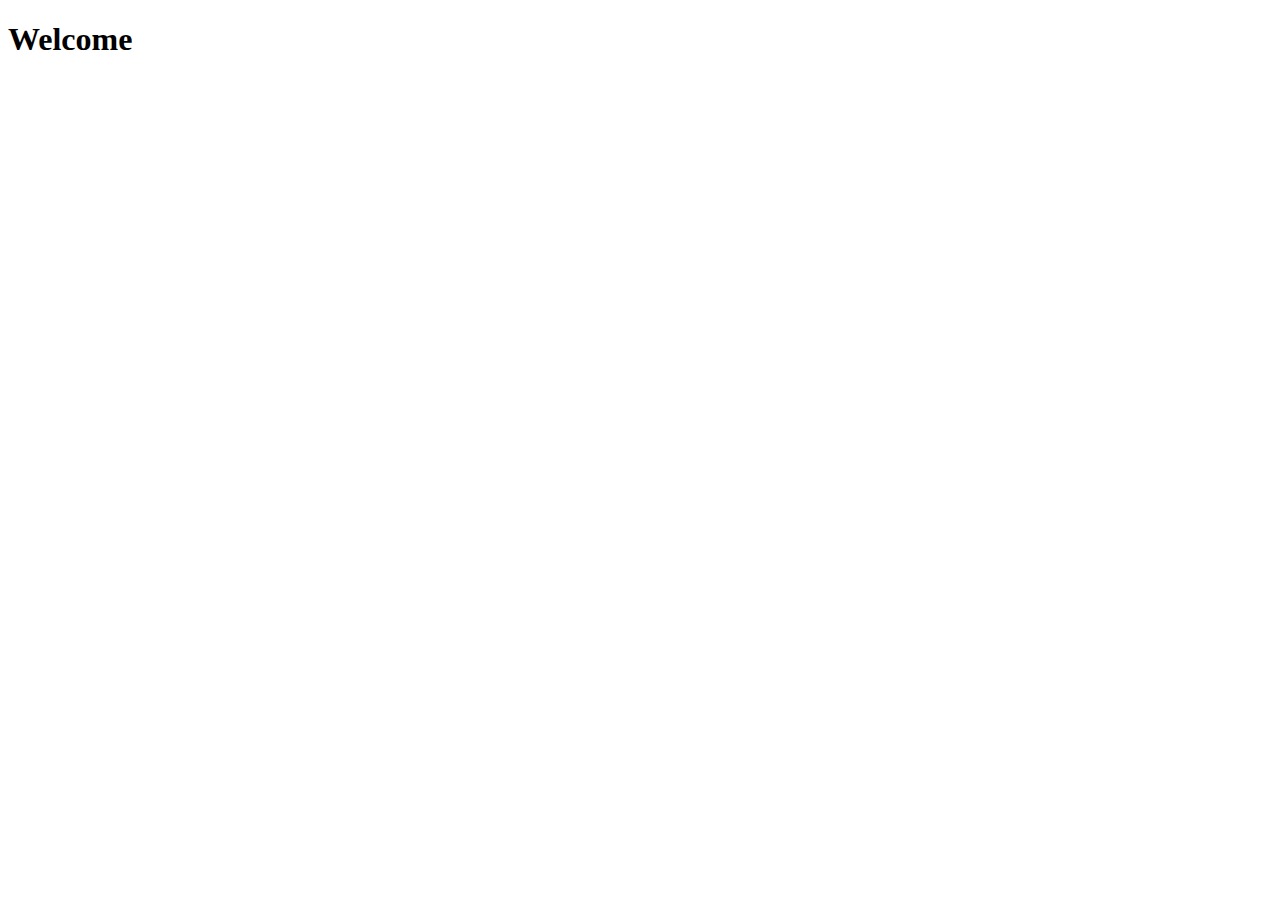
==== index.html @ 02f6249f "add index file" ====
<!DOCTYPE html>
<html lang="en">

<head>
     <meta charset="UTF-8">
     <meta name="viewport" content="width=device-width, initial-scale=1.0">
     <title>Document</title>
</head>

<body>
     <h1>Welcome</h1>
</body>

</html>
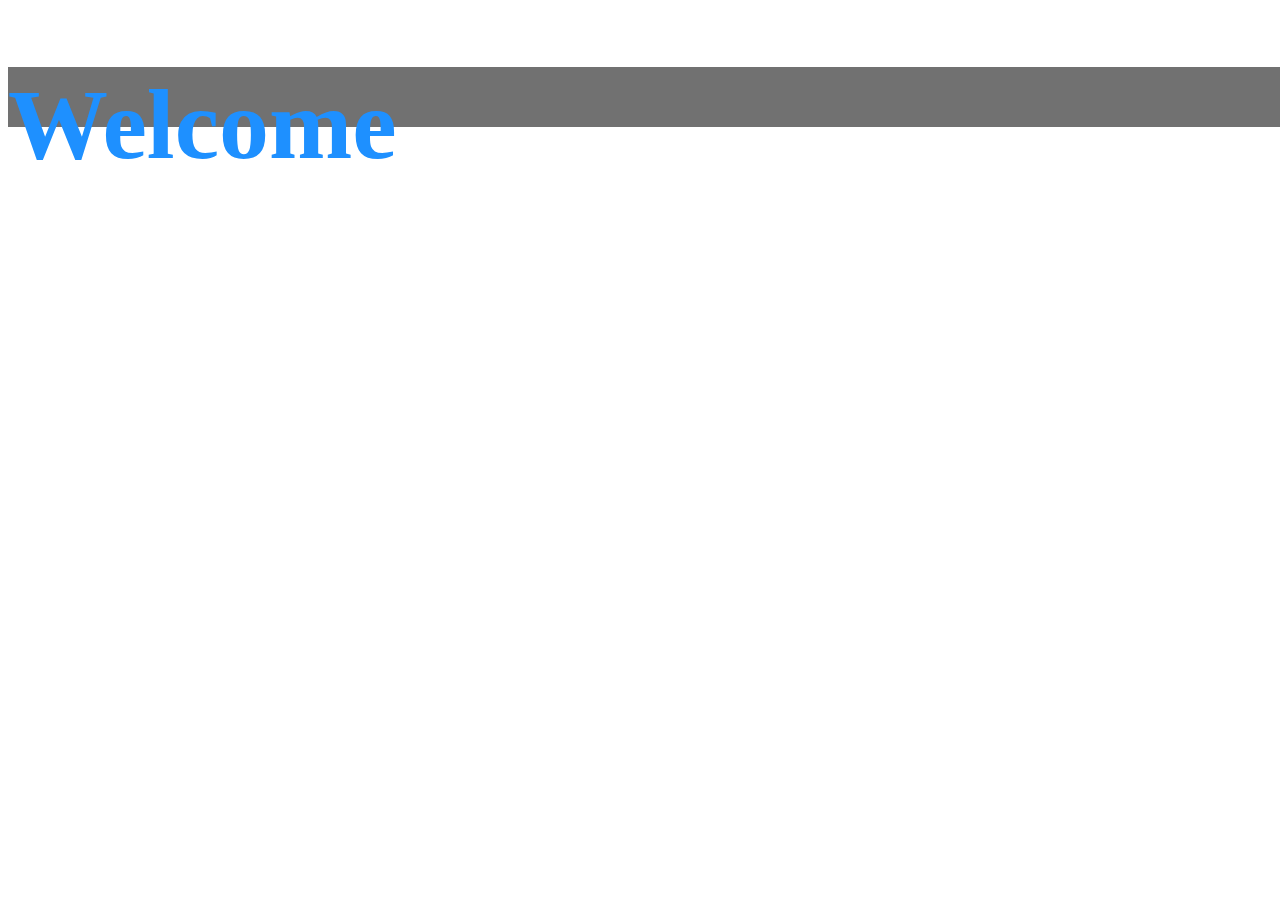
==== commit b45bd899: "fix css and create about-us" ====
--- a/index.html
+++ b/index.html
@@ -4,7 +4,8 @@
 <head>
      <meta charset="UTF-8">
      <meta name="viewport" content="width=device-width, initial-scale=1.0">
-     <title>Document</title>
+     <link rel="stylesheet" href="./style.css">
+     <title>Home</title>
 </head>
 
 <body>
--- a/style.css
+++ b/style.css
@@ -0,0 +1,11 @@
+h1{
+     font-size: 100px;
+     color: dodgerblue;
+     width: 100vw;
+     height: 60px;
+     background-color: #717171;
+}
+
+.center{
+     text-align: center;
+}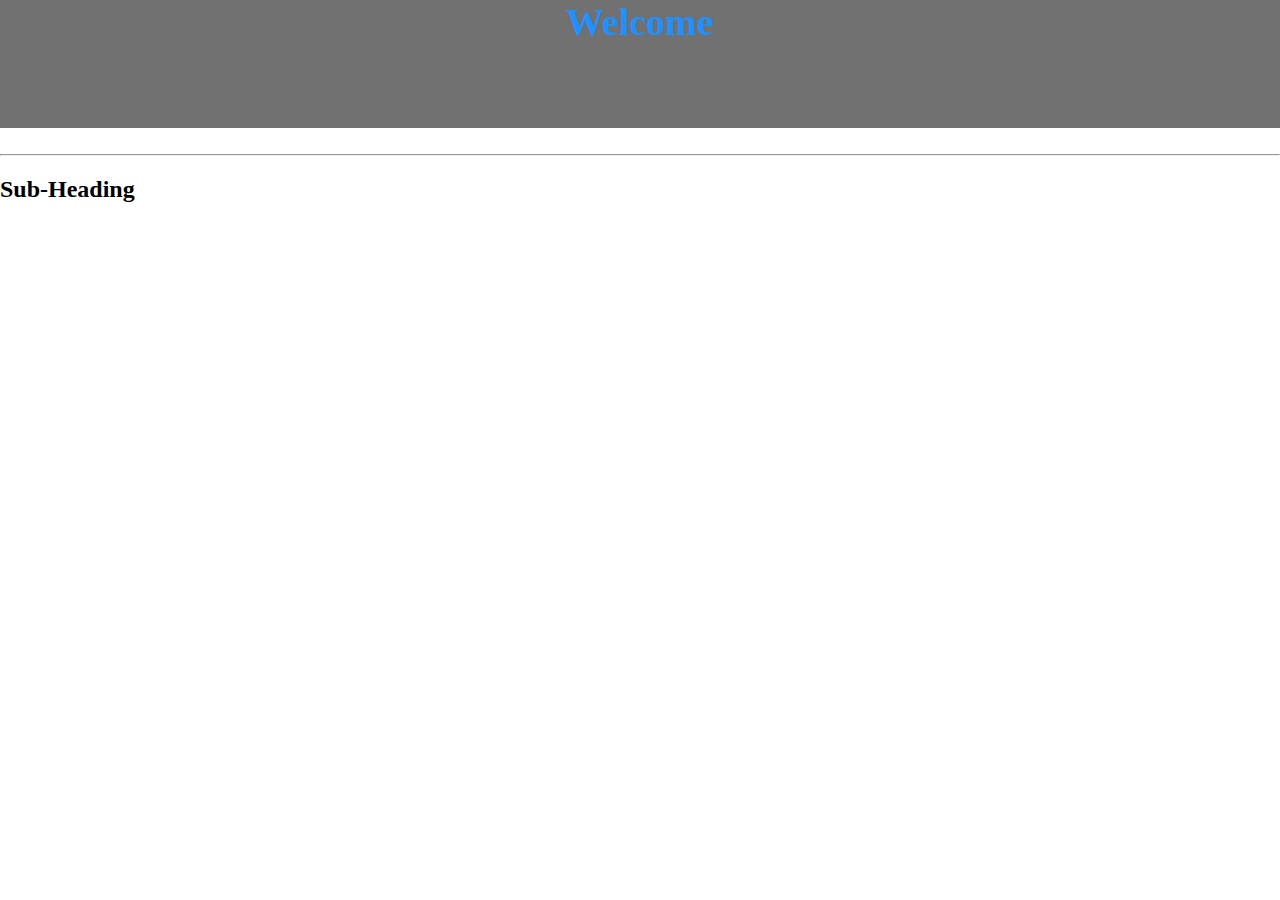
==== commit b6faf6c6: "Fix Heading" ====
--- a/index.html
+++ b/index.html
@@ -9,7 +9,10 @@
 </head>
 
 <body>
-     <h1>Welcome</h1>
+     <h1 class="center">Welcome</h1>
+     <br>
+     <hr>
+     <h2>Sub-Heading</h2>
 </body>
 
 </html>--- a/style.css
+++ b/style.css
@@ -1,11 +1,25 @@
+body{
+     margin: 0;
+     /* border: border-box; */
+}
 h1{
-     font-size: 100px;
+     margin: 0%;
+     font-size: 38px;
      color: dodgerblue;
      width: 100vw;
-     height: 60px;
+     height: 10vw;
      background-color: #717171;
 }
 
 .center{
      text-align: center;
+}
+#b1{
+     display: flex;
+     justify-content: space-evenly;
+}
+.box{
+     width: 200px;
+     height: 200px;
+     background-color: chartreuse;
 }